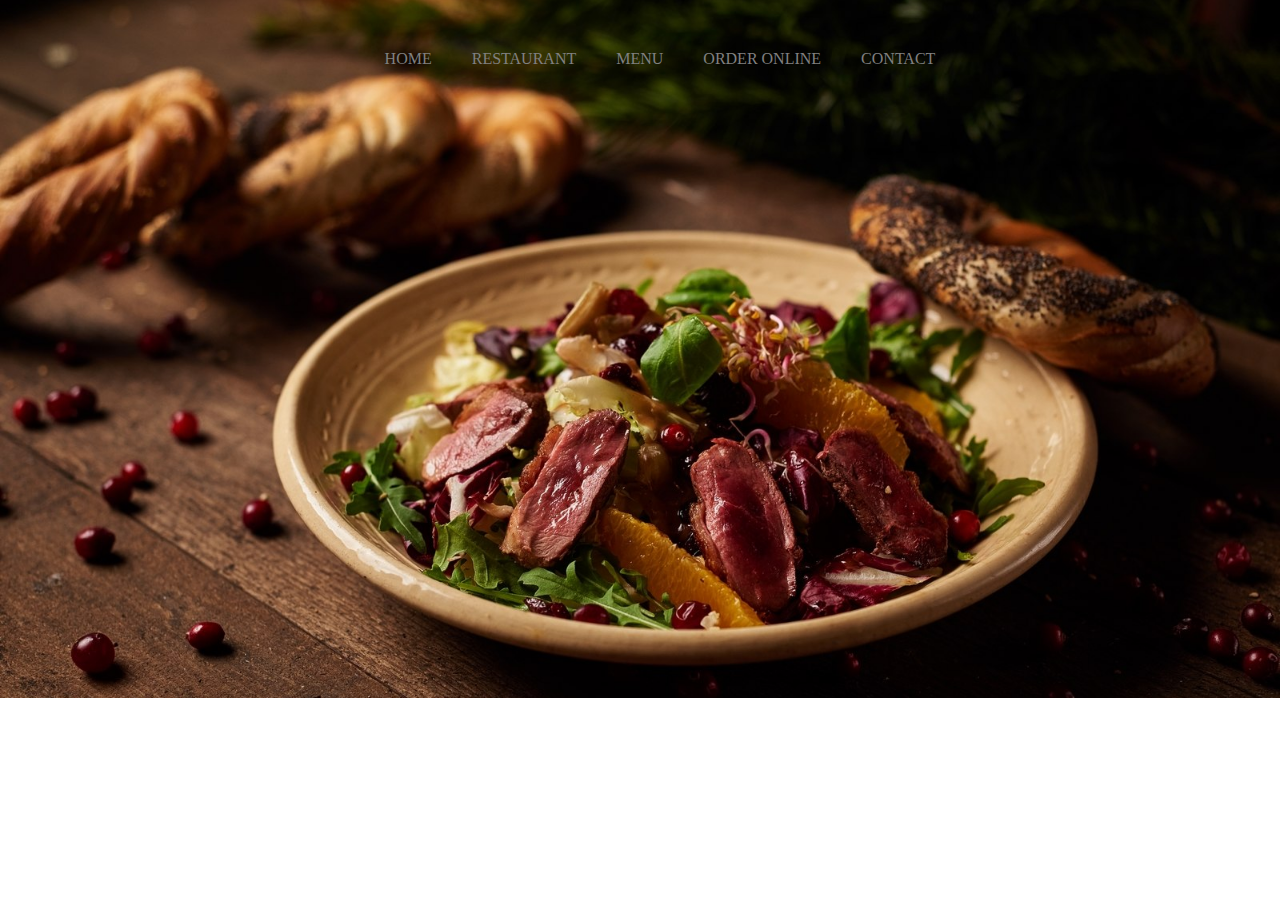
==== contact.html @ d326fe71 "contact init" ====
<!DOCTYPE html>
<html lang="en">
<head>
    <meta charset="UTF-8">
    <link rel="stylesheet" href="css/style.css">
    <title>Ristorante</title>
    <meta name="viewport" content="width=device-width, initial-scale=1.0" />
    <script src="js/jquery.js"></script>
    <link href="https://fonts.googleapis.com/css?family=Cormorant+Garamond" rel="stylesheet">
</head>
<body>
    <header>
        <div class="header-menu">
            <article class="header-box">
                <div>
                    <img src="images/hamburger.png">
                    <img src="images/close.png" class="close">
                </div>
            </article>
            <nav>
                <ul class="menu">
                    <li><a href="index.html">Home</a></li>
                    <li><a href="restaurant.html">Restaurant</a></li>
                    <li><a href="menu.html">Menu</a></li>
                    <li><a href="#">Order online</a></li>
                    <li><a href="#">Contact</a></li>
                </ul>
            </nav>
        </div>
    </header>
    <section>
    </section>
    <script src="js/app.js"></script>
</body>
</html>
---- css/style.css ----
* {
  margin: 0;
  padding: 0; }

@media (max-width: 450px) {
  .header .menu {
    display: flex;
    flex-direction: row;
    flex-wrap: wrap;
    justify-content: center; }
    .header .menu li {
      list-style: none;
      margin-left: 10px;
      display: none; }
      .header .menu li a {
        text-decoration: none;
        color: white; }
  .header .header-box {
    background-color: #232323;
    height: 750px;
    max-width: 450px;
    margin-top: -50px;
    display: flex;
    flex-direction: column;
    justify-content: center;
    color: white; }
    .header .header-box div {
      display: flex;
      justify-content: flex-end;
      margin-top: 50px;
      margin-right: 20px; }
      .header .header-box div img {
        width: 50px;
        height: 50px; }
      .header .header-box div .close {
        display: none;
        width: 30px;
        height: 30px; }
    .header .header-box .name, .header .header-box .welcome, .header .header-box .reservetion {
      font-size: 26px;
      font-family: 'Cormorant Garamond', serif;
      margin: 20px 0;
      text-align: center; }
    .header .header-box hr {
      color: white;
      margin: 0 40px;
      background-color: white;
      height: 1px;
      border: 0; }
    .header .header-box .lorem {
      font-size: 18px;
      font-family: 'Cormorant Garamond', serif;
      margin: 0 40px;
      text-align: center; }
    .header .header-box .date, .header .header-box .person {
      border: 1px solid white;
      font-family: 'Cormorant Garamond', serif;
      font-size: 18px;
      width: 300px;
      justify-content: center;
      margin-left: 20px;
      padding: 5px;
      margin-top: 20px; }
      .header .header-box .date input, .header .header-box .date select, .header .header-box .person input, .header .header-box .person select {
        font-family: 'Cormorant Garamond', serif;
        background-color: rgba(106, 109, 108, 0);
        border: 0;
        text-align: center;
        height: 30px;
        font-size: 16px;
        margin-left: 20px;
        color: white; }
        .header .header-box .date input option, .header .header-box .date select option, .header .header-box .person input option, .header .header-box .person select option {
          font-family: 'Cormorant Garamond', serif;
          background-color: #232323;
          border: 0; }
    .header .header-box input[type='submit'] {
      font-family: 'Cormorant Garamond', serif;
      font-size: 18px;
      width: 310px;
      margin-left: 20px;
      background-color: #232323;
      border: 1px solid white;
      height: 40px;
      margin-bottom: 10px;
      margin-top: 20px;
      color: white; }
    .header .header-box .adress {
      font-size: 16px;
      font-family: 'Cormorant Garamond', serif;
      text-align: center;
      margin-top: 5px; } }
@media (min-width: 450px) {
  .header {
    height: 700px;
    background-image: url("../images/img2.jpg");
    background-size: cover;
    display: flex;
    flex-direction: row; }
    .header .menu {
      display: flex;
      flex-direction: row;
      flex-wrap: wrap;
      justify-content: center; }
      .header .menu li {
        list-style: none;
        margin-top: 50px;
        margin-left: 40px; }
        .header .menu li a {
          text-decoration: none;
          color: grey;
          text-transform: uppercase; }
    .header .header-box {
      background-color: rgba(106, 109, 108, 0.5);
      height: 750px;
      width: 350px;
      margin-top: -50px;
      display: flex;
      flex-direction: column;
      justify-content: center; }
      .header .header-box img {
        display: none; }
      .header .header-box .close {
        display: none; }
      .header .header-box .name, .header .header-box .welcome, .header .header-box .reservetion {
        font-size: 26px;
        font-family: 'Cormorant Garamond', serif;
        margin: 20px 0;
        text-align: center; }
      .header .header-box hr {
        color: black;
        margin: 0 40px;
        background-color: black;
        height: 1px;
        border: 0; }
      .header .header-box .lorem {
        font-size: 18px;
        font-family: 'Cormorant Garamond', serif;
        margin: 0 40px;
        text-align: center; }
      .header .header-box .date, .header .header-box .person {
        border: 1px solid black;
        font-family: 'Cormorant Garamond', serif;
        font-size: 18px;
        width: 300px;
        justify-content: center;
        margin-left: 20px;
        padding: 5px;
        margin-top: 20px; }
        .header .header-box .date input, .header .header-box .date select, .header .header-box .person input, .header .header-box .person select {
          font-family: 'Cormorant Garamond', serif;
          background-color: rgba(106, 109, 108, 0);
          border: 0;
          text-align: center;
          height: 30px;
          font-size: 16px;
          margin-left: 20px; }
          .header .header-box .date input option, .header .header-box .date select option, .header .header-box .person input option, .header .header-box .person select option {
            font-family: 'Cormorant Garamond', serif;
            background-color: #67574f;
            border: 0; }
      .header .header-box input[type='submit'] {
        font-family: 'Cormorant Garamond', serif;
        font-size: 18px;
        width: 310px;
        margin-left: 20px;
        background-color: rgba(106, 109, 108, 0);
        border: 1px solid black;
        height: 40px;
        margin-bottom: 10px;
        margin-top: 20px; }
      .header .header-box .adress {
        font-size: 16px;
        font-family: 'Cormorant Garamond', serif;
        text-align: center;
        margin-top: 5px; } }
@media (max-width: 450px) {
  header .menu {
    display: flex;
    flex-direction: row;
    flex-wrap: wrap;
    justify-content: center; }
    header .menu li {
      list-style: none;
      margin-left: 10px;
      display: none; }
      header .menu li a {
        text-decoration: none;
        color: black; }
  header .header-box {
    background-color: #232323;
    max-width: 450px;
    margin-top: -50px;
    display: flex;
    flex-direction: column;
    justify-content: center;
    color: white; }
    header .header-box div {
      display: flex;
      justify-content: flex-end;
      margin-top: 80px;
      margin-right: 20px; }
      header .header-box div img {
        width: 30px;
        height: 30px; }
      header .header-box div .close {
        display: none;
        width: 30px;
        height: 30px; }

  .box-1 {
    margin-top: -70px;
    height: 700px;
    background-image: url("../images/img2.jpg");
    background-size: cover; }
    .box-1 .about {
      max-width: 450px;
      height: 700px;
      background-color: rgba(106, 109, 108, 0.5);
      display: flex;
      justify-content: center;
      flex-direction: column;
      align-items: center; }
      .box-1 .about .description {
        font-size: 30px;
        font-family: 'Cormorant Garamond', serif; }
      .box-1 .about hr {
        width: 250px;
        color: black;
        margin: 50px 40px;
        background-color: black;
        height: 1px;
        border: 0; }
      .box-1 .about .story {
        font-size: 16px;
        font-family: 'Cormorant Garamond', serif;
        margin: 0 30px;
        text-align: center; } }
@media (min-width: 450px) {
  .header-restaurant {
    display: flex;
    flex-direction: row;
    justify-content: center; }
    .header-restaurant .menu {
      display: flex;
      flex-direction: row;
      flex-wrap: wrap; }
      .header-restaurant .menu li {
        list-style: none;
        margin-top: 50px;
        margin-left: 40px; }
        .header-restaurant .menu li a {
          text-decoration: none;
          color: grey;
          text-transform: uppercase; }
    .header-restaurant .header-box img {
      display: none; }
    .header-restaurant .header-box .close {
      display: none; }

  section {
    display: flex;
    flex-direction: row;
    margin-top: -70px;
    height: 700px;
    background-image: url("../images/img2.jpg");
    background-size: cover; }
    section .box-1 .about {
      width: 350px;
      height: 700px;
      background-color: rgba(106, 109, 108, 0.5);
      display: flex;
      justify-content: center;
      flex-direction: column;
      align-items: center; }
      section .box-1 .about .description {
        font-size: 30px;
        font-family: 'Cormorant Garamond', serif; }
      section .box-1 .about hr {
        width: 250px;
        color: black;
        margin: 50px 40px;
        background-color: black;
        height: 1px;
        border: 0; }
      section .box-1 .about .story {
        font-size: 16px;
        font-family: 'Cormorant Garamond', serif;
        margin: 0 30px;
        text-align: center; } }
@media (max-width: 450px) {
  .header-menu .menu {
    display: flex;
    flex-direction: row;
    flex-wrap: wrap;
    justify-content: center; }
    .header-menu .menu li {
      list-style: none;
      margin-left: 10px;
      display: none; }
      .header-menu .menu li a {
        text-decoration: none;
        color: white; }

  .box-2 {
    display: flex;
    flex-direction: column;
    justify-content: center;
    max-width: 450px;
    background-color: #232323;
    font-family: 'Cormorant Garamond', serif;
    font-size: 24px;
    font-weight: 600;
    color: white;
    padding-top: 20px;
    height: 700px; }
    .box-2 .menu-title {
      text-align: center;
      font-family: 'Cormorant Garamond', serif; }
    .box-2 .dish, .box-2 .main-dish, .box-2 .dessert {
      margin-top: 30px;
      font-family: 'Cormorant Garamond', serif;
      font-size: 20px;
      font-weight: 600;
      display: flex;
      flex-wrap: wrap;
      color: white; }
      .box-2 .dish p, .box-2 .main-dish p, .box-2 .dessert p {
        font-size: 18px;
        font-weight: 600;
        margin-top: 10px; }
      .box-2 .dish hr, .box-2 .main-dish hr, .box-2 .dessert hr {
        width: 620px;
        color: white;
        margin: 10px 0;
        background-color: white;
        height: 1px;
        border: 0; }
      .box-2 .dish span, .box-2 .main-dish span, .box-2 .dessert span {
        font-size: 16px;
        font-weight: 400; } }
@media (min-width: 450px) {
  .header-menu {
    display: flex;
    flex-direction: row;
    justify-content: center; }
    .header-menu .menu {
      display: flex;
      flex-direction: row;
      flex-wrap: wrap; }
      .header-menu .menu li {
        list-style: none;
        margin-top: 50px;
        margin-left: 40px; }
        .header-menu .menu li a {
          text-decoration: none;
          color: grey;
          text-transform: uppercase; }
    .header-menu .header-box img {
      display: none; }
    .header-menu .header-box .close {
      display: none; }

  .section-1 {
    display: flex;
    flex-direction: column;
    justify-content: center;
    align-items: center; }
    .section-1 .box-2 {
      display: flex;
      flex-direction: column;
      justify-content: center;
      align-items: center;
      width: 950px;
      height: 600px;
      background-color: rgba(106, 109, 108, 0.5);
      margin-top: 100px;
      font-family: 'Cormorant Garamond', serif;
      font-size: 24px;
      font-weight: 600; }
      .section-1 .box-2 .dish, .section-1 .box-2 .main-dish, .section-1 .box-2 .dessert {
        margin-top: 30px;
        font-family: 'Cormorant Garamond', serif;
        font-size: 20px;
        font-weight: 600; }
        .section-1 .box-2 .dish p, .section-1 .box-2 .main-dish p, .section-1 .box-2 .dessert p {
          font-size: 18px;
          font-weight: 600;
          margin-top: 10px; }
        .section-1 .box-2 .dish hr, .section-1 .box-2 .main-dish hr, .section-1 .box-2 .dessert hr {
          width: 500px;
          color: black;
          margin: 10px 0;
          background-color: black;
          height: 1px;
          border: 0; }
        .section-1 .box-2 .dish span, .section-1 .box-2 .main-dish span, .section-1 .box-2 .dessert span {
          font-size: 16px;
          font-weight: 400; } }

/*# sourceMappingURL=style.css.map */
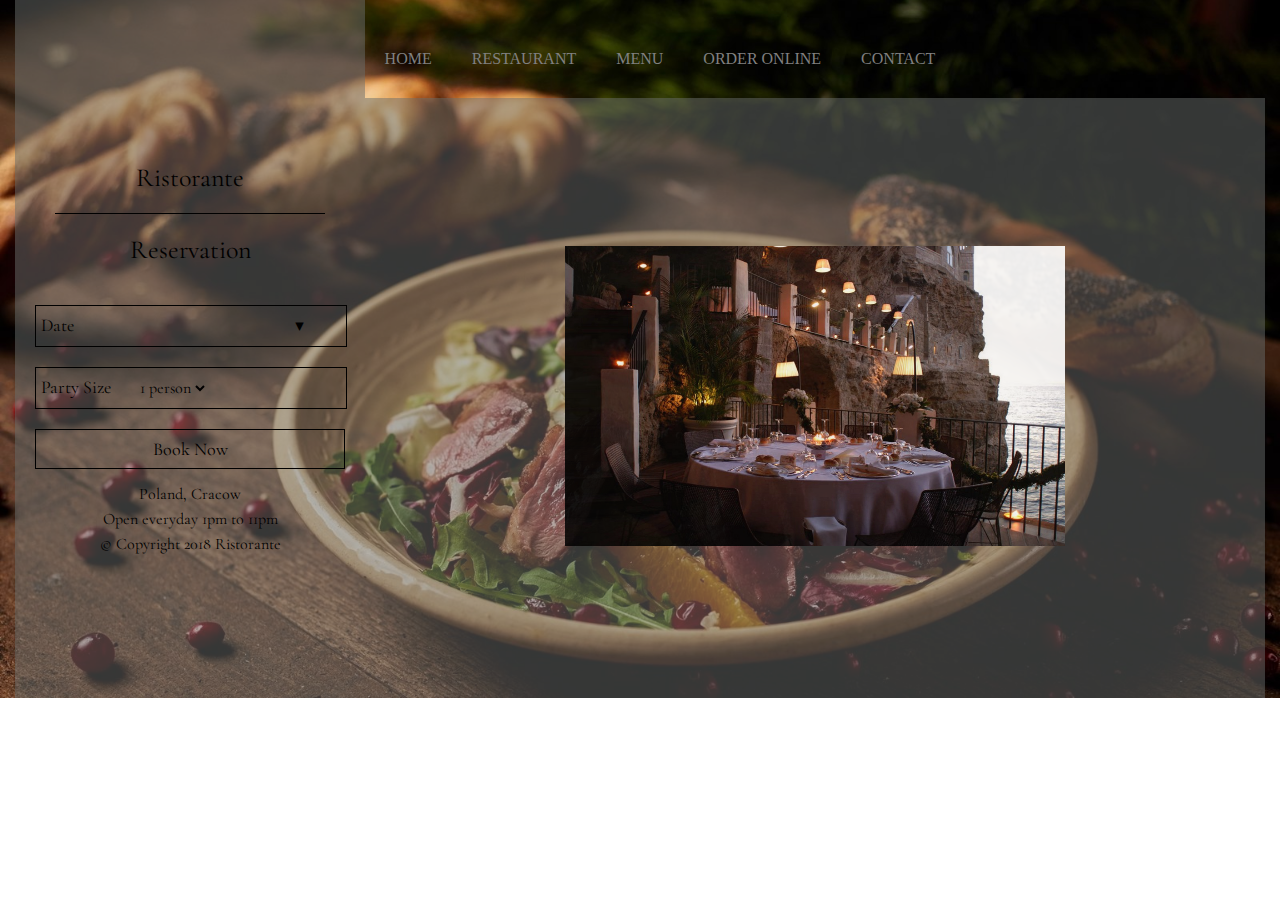
==== commit 5ef31b60: "reservation, images" ====
--- a/contact.html
+++ b/contact.html
@@ -28,7 +28,42 @@
             </nav>
         </div>
     </header>
-    <section>
+    <section class="section-2">
+        <article class="box-3">
+            <div class="header-box">
+                <p class="name">Ristorante</p>
+                <hr>
+                <p class="reservetion">Reservation</p>
+                <form>
+                    <fieldset class="date">Date
+                        <label>
+                            <input id="datetime">▼
+                        </label>
+                    </fieldset>
+                    <fieldset class="person">Party Size
+                        <label>
+                            <select>
+                                <option>1 person</option>
+                                <option>2 person</option>
+                                <option>3 person</option>
+                                <option>4 person</option>
+                                <option>5 person</option>
+                                <option>6 person</option>
+                            </select>
+                        </label>
+                    </fieldset>
+                    <input type="submit" value="Book Now">
+                </form>
+                <p class="adress">Poland, Cracow</p>
+                <p class="adress">Open everyday 1pm to 11pm</p>
+                <p class="adress">&copy; Copyright 2018 Ristorante</p>
+            </div>
+        </article>
+        <article class="box-4">
+            <div class="images">
+                <img src="images/restaurant3.jpg">
+            </div>
+        </article>
     </section>
     <script src="js/app.js"></script>
 </body>
--- a/css/style.css
+++ b/css/style.css
@@ -397,5 +397,98 @@
         .section-1 .box-2 .dish span, .section-1 .box-2 .main-dish span, .section-1 .box-2 .dessert span {
           font-size: 16px;
           font-weight: 400; } }
+@media (min-width: 450px) {
+  .section-2 {
+    display: flex;
+    justify-content: center;
+    align-items: center;
+    flex-direction: row; }
+    .section-2 .box-3 {
+      height: 700px;
+      display: flex;
+      flex-direction: row; }
+      .section-2 .box-3 .menu {
+        display: flex;
+        flex-direction: row;
+        flex-wrap: wrap;
+        justify-content: center; }
+        .section-2 .box-3 .menu li {
+          list-style: none;
+          margin-top: 50px;
+          margin-left: 40px; }
+          .section-2 .box-3 .menu li a {
+            text-decoration: none;
+            color: grey;
+            text-transform: uppercase; }
+      .section-2 .box-3 .header-box {
+        background-color: rgba(106, 109, 108, 0.5);
+        height: 700px;
+        width: 350px;
+        display: flex;
+        flex-direction: column;
+        justify-content: center; }
+        .section-2 .box-3 .header-box img {
+          display: none; }
+        .section-2 .box-3 .header-box .close {
+          display: none; }
+        .section-2 .box-3 .header-box .name, .section-2 .box-3 .header-box .welcome, .section-2 .box-3 .header-box .reservetion {
+          font-size: 26px;
+          font-family: 'Cormorant Garamond', serif;
+          margin: 20px 0;
+          text-align: center; }
+        .section-2 .box-3 .header-box hr {
+          color: black;
+          margin: 0 40px;
+          background-color: black;
+          height: 1px;
+          border: 0; }
+        .section-2 .box-3 .header-box .date, .section-2 .box-3 .header-box .person {
+          border: 1px solid black;
+          font-family: 'Cormorant Garamond', serif;
+          font-size: 18px;
+          width: 300px;
+          justify-content: center;
+          margin-left: 20px;
+          padding: 5px;
+          margin-top: 20px; }
+          .section-2 .box-3 .header-box .date input, .section-2 .box-3 .header-box .date select, .section-2 .box-3 .header-box .person input, .section-2 .box-3 .header-box .person select {
+            font-family: 'Cormorant Garamond', serif;
+            background-color: rgba(106, 109, 108, 0);
+            border: 0;
+            text-align: center;
+            height: 30px;
+            font-size: 16px;
+            margin-left: 20px; }
+            .section-2 .box-3 .header-box .date input option, .section-2 .box-3 .header-box .date select option, .section-2 .box-3 .header-box .person input option, .section-2 .box-3 .header-box .person select option {
+              font-family: 'Cormorant Garamond', serif;
+              background-color: #67574f;
+              border: 0; }
+        .section-2 .box-3 .header-box input[type='submit'] {
+          font-family: 'Cormorant Garamond', serif;
+          font-size: 18px;
+          width: 310px;
+          margin-left: 20px;
+          background-color: rgba(106, 109, 108, 0);
+          border: 1px solid black;
+          height: 40px;
+          margin-bottom: 10px;
+          margin-top: 20px; }
+        .section-2 .box-3 .header-box .adress {
+          font-size: 16px;
+          font-family: 'Cormorant Garamond', serif;
+          text-align: center;
+          margin-top: 5px; }
+    .section-2 .box-4 {
+      display: flex;
+      justify-content: center;
+      align-items: center;
+      margin-top: 100px;
+      width: 900px;
+      height: 600px;
+      background-color: rgba(106, 109, 108, 0.5); }
+      .section-2 .box-4 img {
+        width: 500px;
+        height: 300px;
+        opacity: 0.9; } }
 
 /*# sourceMappingURL=style.css.map */
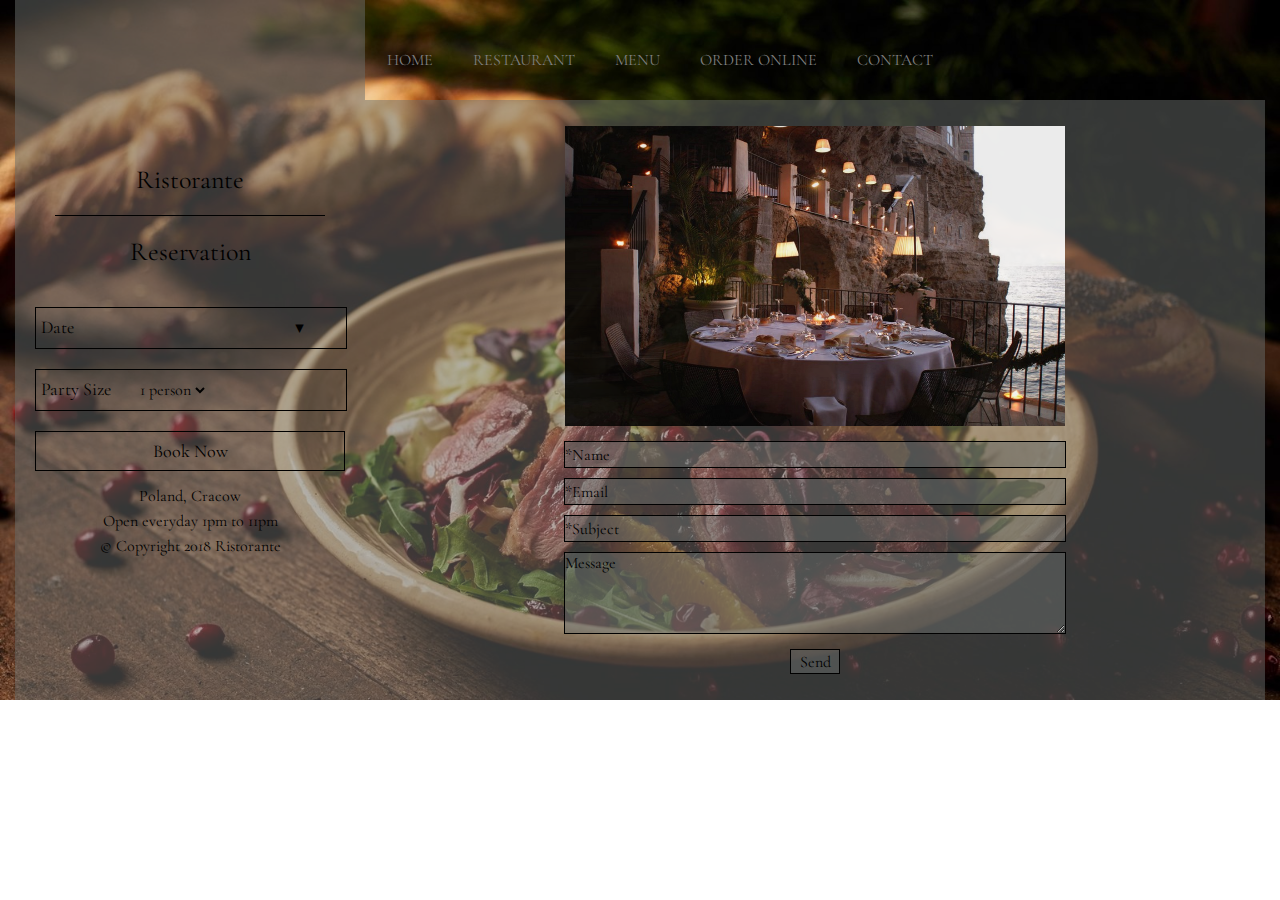
==== commit eead39f9: "contact form" ====
--- a/contact.html
+++ b/contact.html
@@ -23,7 +23,7 @@
                     <li><a href="restaurant.html">Restaurant</a></li>
                     <li><a href="menu.html">Menu</a></li>
                     <li><a href="#">Order online</a></li>
-                    <li><a href="#">Contact</a></li>
+                    <li><a href="contact.html">Contact</a></li>
                 </ul>
             </nav>
         </div>
@@ -63,6 +63,23 @@
             <div class="images">
                 <img src="images/restaurant3.jpg">
             </div>
+            <form>
+                <label>
+                    <input type="text" value="*Name">
+                </label>
+                <label>
+                    <input type="email" value="*Email">
+                </label>
+                <label>
+                    <input type="text" value="*Subject">
+                </label>
+                <label>
+                    <textarea>Message</textarea>
+                </label>
+                <label>
+                    <input type="submit" value="Send">
+                </label>
+            </form>
         </article>
     </section>
     <script src="js/app.js"></script>
--- a/css/style.css
+++ b/css/style.css
@@ -1,6 +1,7 @@
 * {
   margin: 0;
-  padding: 0; }
+  padding: 0;
+  font-family: 'Cormorant Garamond', serif; }
 
 @media (max-width: 450px) {
   .header .menu {
@@ -482,6 +483,7 @@
       display: flex;
       justify-content: center;
       align-items: center;
+      flex-direction: column;
       margin-top: 100px;
       width: 900px;
       height: 600px;
@@ -489,6 +491,29 @@
       .section-2 .box-4 img {
         width: 500px;
         height: 300px;
-        opacity: 0.9; } }
+        opacity: 0.9; }
+      .section-2 .box-4 form {
+        display: flex;
+        flex-direction: column;
+        justify-content: center;
+        align-items: center; }
+        .section-2 .box-4 form input {
+          width: 500px;
+          height: 25px;
+          background-color: rgba(106, 109, 108, 0.5);
+          border: 1px solid black;
+          margin-top: 10px;
+          font-size: 16px; }
+        .section-2 .box-4 form textarea {
+          width: 500px;
+          height: 80px;
+          background-color: rgba(106, 109, 108, 0.5);
+          border: 1px solid black;
+          margin-top: 10px;
+          font-size: 16px; }
+        .section-2 .box-4 form input[type='submit'] {
+          width: 50px;
+          height: 25px;
+          background-color: rgba(106, 109, 108, 0.5); } }
 
 /*# sourceMappingURL=style.css.map */
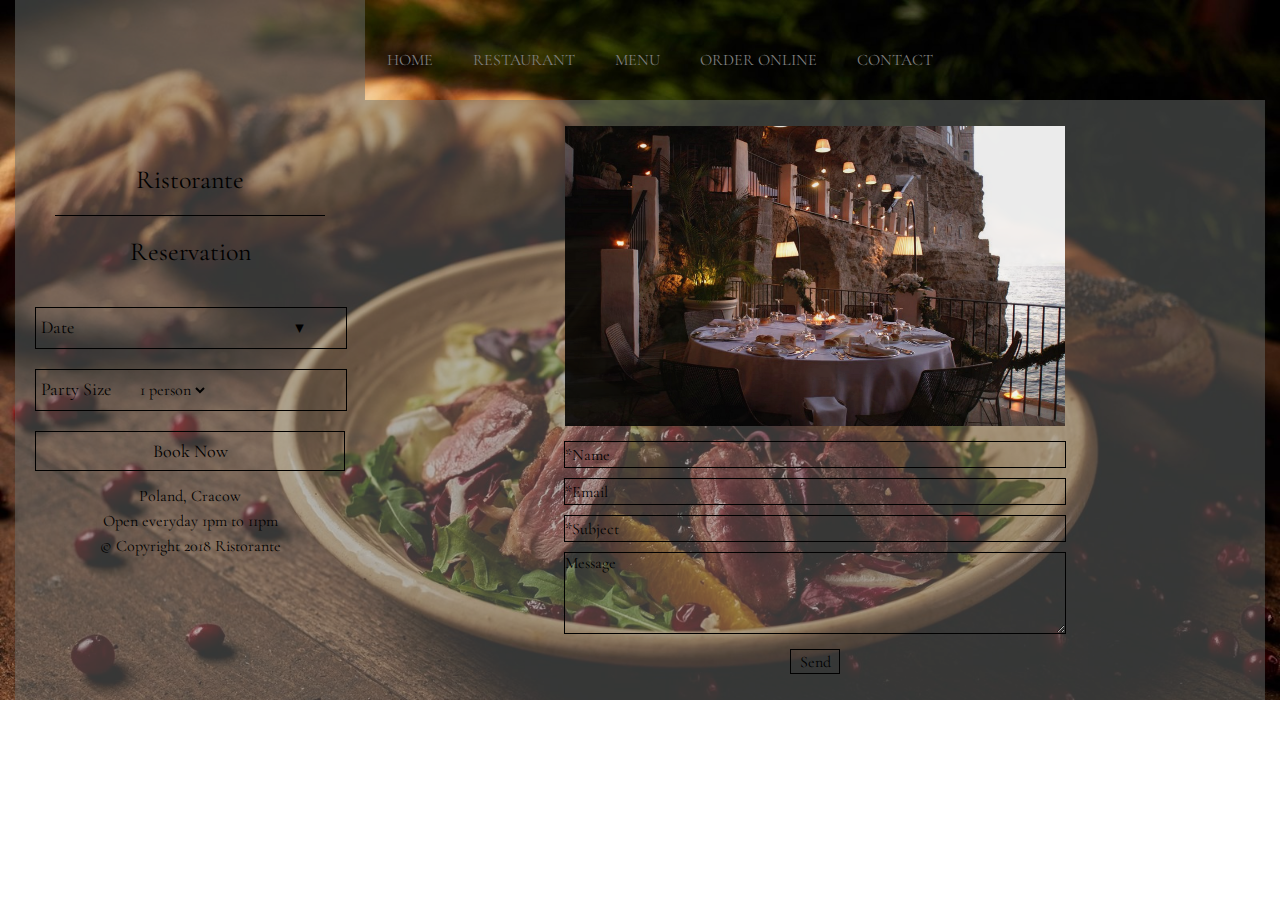
==== commit 4ab18c7b: "jquery script" ====
--- a/contact.html
+++ b/contact.html
@@ -3,9 +3,11 @@
 <head>
     <meta charset="UTF-8">
     <link rel="stylesheet" href="css/style.css">
+    <link rel="stylesheet" href="css/jquery.datetimepicker.css">
     <title>Ristorante</title>
     <meta name="viewport" content="width=device-width, initial-scale=1.0" />
     <script src="js/jquery.js"></script>
+    <script src="js/jquery.datetimepicker.full.js"></script>
     <link href="https://fonts.googleapis.com/css?family=Cormorant+Garamond" rel="stylesheet">
 </head>
 <body>
--- a/css/style.css
+++ b/css/style.css
@@ -500,20 +500,20 @@
         .section-2 .box-4 form input {
           width: 500px;
           height: 25px;
-          background-color: rgba(106, 109, 108, 0.5);
+          background-color: rgba(106, 109, 108, 0);
           border: 1px solid black;
           margin-top: 10px;
           font-size: 16px; }
         .section-2 .box-4 form textarea {
           width: 500px;
           height: 80px;
-          background-color: rgba(106, 109, 108, 0.5);
+          background-color: rgba(106, 109, 108, 0);
           border: 1px solid black;
           margin-top: 10px;
           font-size: 16px; }
         .section-2 .box-4 form input[type='submit'] {
           width: 50px;
           height: 25px;
-          background-color: rgba(106, 109, 108, 0.5); } }
+          background-color: rgba(106, 109, 108, 0); } }
 
 /*# sourceMappingURL=style.css.map */
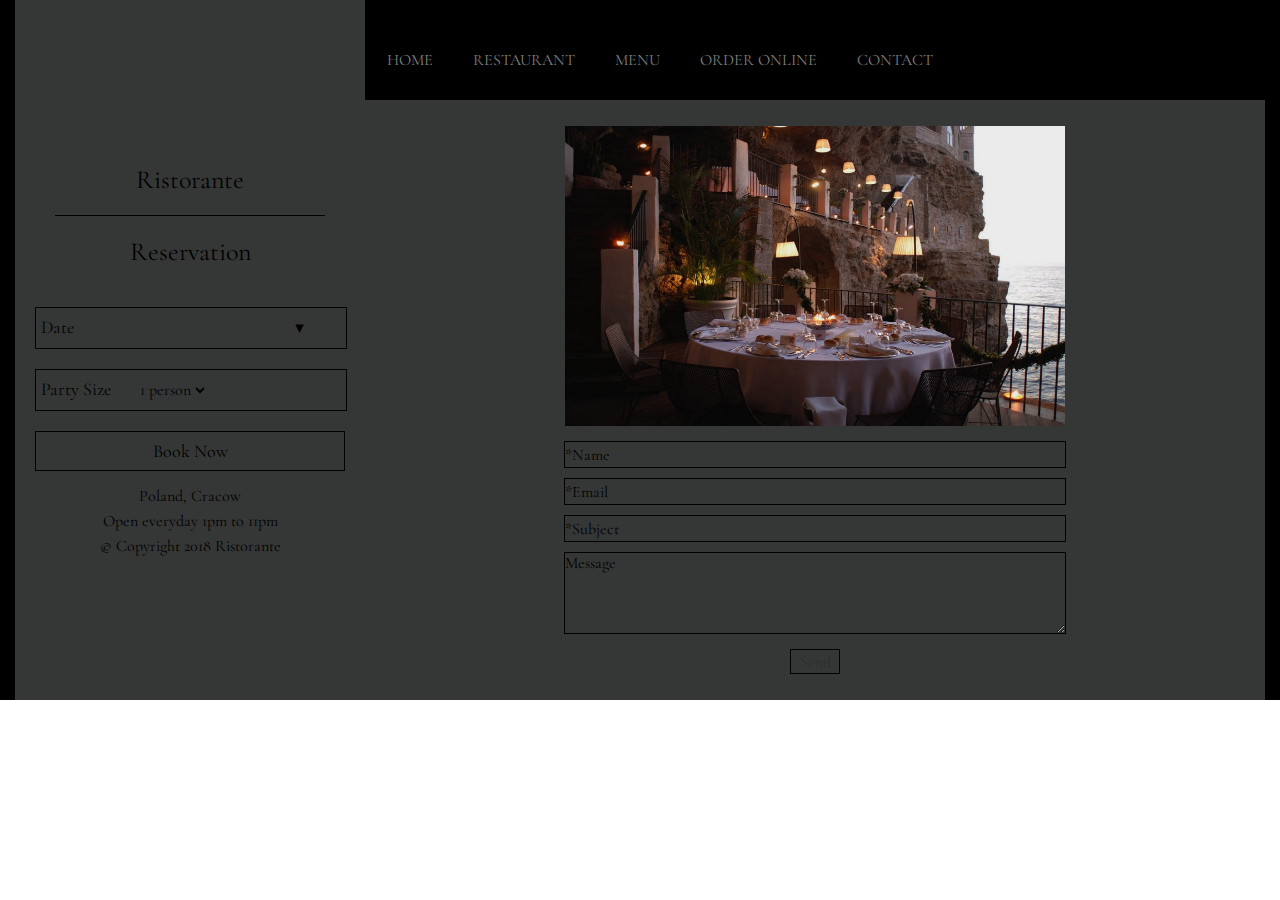
==== commit fb688d38: "validate form" ====
--- a/contact.html
+++ b/contact.html
@@ -24,7 +24,7 @@
                     <li><a href="index.html">Home</a></li>
                     <li><a href="restaurant.html">Restaurant</a></li>
                     <li><a href="menu.html">Menu</a></li>
-                    <li><a href="#">Order online</a></li>
+                    <li><a href="order.html">Order online</a></li>
                     <li><a href="contact.html">Contact</a></li>
                 </ul>
             </nav>
@@ -67,19 +67,19 @@
             </div>
             <form>
                 <label>
-                    <input type="text" value="*Name">
+                    <input type="text" value="*Name" id="name">
                 </label>
                 <label>
-                    <input type="email" value="*Email">
+                    <input type="email" value="*Email" id="email">
                 </label>
                 <label>
-                    <input type="text" value="*Subject">
+                    <input type="text" value="*Subject" id="subject">
                 </label>
                 <label>
-                    <textarea>Message</textarea>
+                    <textarea id="message">Message</textarea>
                 </label>
                 <label>
-                    <input type="submit" value="Send">
+                    <input type="submit" value="Send" id="send">
                 </label>
             </form>
         </article>
--- a/css/style.css
+++ b/css/style.css
@@ -236,6 +236,39 @@
         font-size: 16px;
         font-family: 'Cormorant Garamond', serif;
         margin: 0 30px;
+        text-align: center; }
+
+  .box-desc {
+    height: 700px;
+    background-image: url("../images/img2.jpg");
+    background-size: cover; }
+    .box-desc .about-2 {
+      max-width: 450px;
+      height: 700px;
+      margin-top: -20px;
+      background-color: rgba(106, 109, 108, 0.5);
+      display: flex;
+      justify-content: center;
+      flex-direction: column;
+      align-items: center; }
+      .box-desc .about-2 .description-2 {
+        font-size: 30px;
+        font-family: 'Cormorant Garamond', serif; }
+      .box-desc .about-2 hr {
+        width: 250px;
+        color: black;
+        margin: 50px 40px;
+        background-color: black;
+        height: 1px;
+        border: 0; }
+      .box-desc .about-2 img {
+        width: 300px;
+        height: 180px;
+        margin-bottom: 50px; }
+      .box-desc .about-2 .story {
+        font-size: 16px;
+        font-family: 'Cormorant Garamond', serif;
+        margin: 0 30px;
         text-align: center; } }
 @media (min-width: 450px) {
   .header-restaurant {
@@ -264,8 +297,9 @@
     flex-direction: row;
     margin-top: -70px;
     height: 700px;
-    background-image: url("../images/img2.jpg");
-    background-size: cover; }
+    background-color: black;
+    justify-content: center;
+    align-items: center; }
     section .box-1 .about {
       width: 350px;
       height: 700px;
@@ -288,7 +322,38 @@
         font-size: 16px;
         font-family: 'Cormorant Garamond', serif;
         margin: 0 30px;
-        text-align: center; } }
+        text-align: center; }
+    section .box-desc {
+      margin-top: 100px; }
+      section .box-desc .about-2 {
+        width: 900px;
+        height: 600px;
+        background-color: rgba(106, 109, 108, 0.5);
+        display: flex;
+        justify-content: center;
+        flex-direction: column;
+        align-items: center; }
+        section .box-desc .about-2 .description-2 {
+          font-size: 30px;
+          font-family: 'Cormorant Garamond', serif;
+          margin-top: 10px; }
+        section .box-desc .about-2 hr {
+          width: 250px;
+          color: black;
+          margin: 30px 40px;
+          background-color: black;
+          height: 1px;
+          border: 0; }
+        section .box-desc .about-2 img {
+          width: 450px;
+          height: 250px;
+          margin-bottom: 50px;
+          margin-top: 20px; }
+        section .box-desc .about-2 .story {
+          font-size: 16px;
+          font-family: 'Cormorant Garamond', serif;
+          margin: 0 100px;
+          text-align: center; } }
 @media (max-width: 450px) {
   .header-menu .menu {
     display: flex;
@@ -302,8 +367,29 @@
       .header-menu .menu li a {
         text-decoration: none;
         color: white; }
+  .header-menu .header-box {
+    background-color: #232323;
+    max-width: 450px;
+    margin-top: -50px;
+    display: flex;
+    flex-direction: column;
+    justify-content: center;
+    color: white; }
+    .header-menu .header-box div {
+      display: flex;
+      justify-content: flex-end;
+      margin-top: 80px;
+      margin-right: 20px; }
+      .header-menu .header-box div img {
+        width: 50px;
+        height: 50px; }
+      .header-menu .header-box div .close {
+        display: none;
+        width: 30px;
+        height: 30px; }
 
   .box-2 {
+    margin-top: -50px;
     display: flex;
     flex-direction: column;
     justify-content: center;
@@ -398,6 +484,325 @@
         .section-1 .box-2 .dish span, .section-1 .box-2 .main-dish span, .section-1 .box-2 .dessert span {
           font-size: 16px;
           font-weight: 400; } }
+@media (max-width: 450px) {
+  .lunch-menu {
+    font-size: 20px;
+    font-weight: 700;
+    margin: 40px 30px;
+    display: flex;
+    justify-content: center; }
+
+  .starters-order {
+    border-right: 2px solid black; }
+
+  .box-4 {
+    display: flex;
+    flex-direction: column; }
+    .box-4 .dish-order-1 {
+      display: flex;
+      flex-direction: column;
+      justify-content: center;
+      align-items: center;
+      margin-top: 20px; }
+      .box-4 .dish-order-1 hr {
+        width: 250px;
+        color: white;
+        margin: 20px 0;
+        background-color: white;
+        height: 1px;
+        border: 0; }
+      .box-4 .dish-order-1 .starter-1, .box-4 .dish-order-1 .starter-2 {
+        display: flex;
+        flex-direction: column;
+        justify-content: center;
+        align-items: center;
+        margin-top: 20px; }
+        .box-4 .dish-order-1 .starter-1 .bruschetta, .box-4 .dish-order-1 .starter-1 .carpaccio, .box-4 .dish-order-1 .starter-2 .bruschetta, .box-4 .dish-order-1 .starter-2 .carpaccio {
+          width: 200px;
+          height: 150px;
+          margin-top: 20px; }
+        .box-4 .dish-order-1 .starter-1 p, .box-4 .dish-order-1 .starter-2 p {
+          margin: 40px 20px;
+          text-align: center; }
+        .box-4 .dish-order-1 .starter-1 .plus, .box-4 .dish-order-1 .starter-2 .plus {
+          width: 30px;
+          height: 30px; }
+    .box-4 .dish-order-2 {
+      display: none;
+      flex-direction: column;
+      justify-content: center;
+      align-items: center;
+      margin-top: 20px; }
+      .box-4 .dish-order-2 hr {
+        width: 250px;
+        color: white;
+        margin: 20px 0;
+        background-color: white;
+        height: 1px;
+        border: 0; }
+      .box-4 .dish-order-2 .main-1, .box-4 .dish-order-2 .main-2 {
+        display: flex;
+        flex-direction: column;
+        justify-content: center;
+        align-items: center;
+        margin-top: 20px; }
+        .box-4 .dish-order-2 .main-1 .beaf, .box-4 .dish-order-2 .main-1 .carbonara, .box-4 .dish-order-2 .main-2 .beaf, .box-4 .dish-order-2 .main-2 .carbonara {
+          width: 200px;
+          height: 150px;
+          margin-top: 20px; }
+        .box-4 .dish-order-2 .main-1 p, .box-4 .dish-order-2 .main-2 p {
+          margin: 40px 20px;
+          text-align: center; }
+        .box-4 .dish-order-2 .main-1 .plus, .box-4 .dish-order-2 .main-2 .plus {
+          width: 30px;
+          height: 30px; }
+    .box-4 .dish-order-3 {
+      display: none;
+      flex-direction: column;
+      justify-content: center;
+      align-items: center;
+      margin-top: 20px; }
+      .box-4 .dish-order-3 hr {
+        width: 250px;
+        color: white;
+        margin: 20px 0;
+        background-color: white;
+        height: 1px;
+        border: 0; }
+      .box-4 .dish-order-3 .dessert-1, .box-4 .dish-order-3 .dessert-2 {
+        display: flex;
+        flex-direction: column;
+        justify-content: center;
+        align-items: center;
+        margin-top: 20px; }
+        .box-4 .dish-order-3 .dessert-1 .tiramisu, .box-4 .dish-order-3 .dessert-1 .panna-cotta, .box-4 .dish-order-3 .dessert-2 .tiramisu, .box-4 .dish-order-3 .dessert-2 .panna-cotta {
+          width: 200px;
+          height: 150px;
+          margin-top: 20px; }
+        .box-4 .dish-order-3 .dessert-1 p, .box-4 .dish-order-3 .dessert-2 p {
+          margin: 40px 20px;
+          text-align: center; }
+        .box-4 .dish-order-3 .dessert-1 .plus, .box-4 .dish-order-3 .dessert-2 .plus {
+          width: 30px;
+          height: 30px; }
+    .box-4 .basket-order {
+      display: flex;
+      flex-direction: column;
+      justify-content: center;
+      align-items: center;
+      font-size: 20px; }
+      .box-4 .basket-order .basket {
+        width: 100px;
+        height: 100px;
+        margin-top: 20px; }
+    .box-4 .basket-desc {
+      text-align: center;
+      margin: 20px 30px; }
+    .box-4 hr {
+      width: 150px;
+      color: white;
+      margin: 20px 0;
+      background-color: white;
+      height: 1px;
+      border: 0; }
+    .box-4 .list-order {
+      margin-bottom: 10px; }
+      .box-4 .list-order li {
+        margin-bottom: 5px; } }
+@media (min-width: 450px) {
+  .lunch-menu {
+    font-size: 20px;
+    font-weight: 700;
+    margin: 40px 10px;
+    display: flex;
+    justify-content: center; }
+
+  .starters-order, .main-dish-order, .dessert-order {
+    display: flex;
+    justify-content: center;
+    font-size: 20px;
+    margin: 10px 10px; }
+
+  .starters-order {
+    border-right: 2px solid black; }
+
+  .box-4 {
+    display: flex;
+    flex-direction: column; }
+    .box-4 .dish-order-1 {
+      display: flex;
+      flex-direction: column; }
+      .box-4 .dish-order-1 hr {
+        width: 650px;
+        color: black;
+        margin: 20px 0;
+        background-color: black;
+        height: 1px;
+        border: 0; }
+      .box-4 .dish-order-1 .starter-1, .box-4 .dish-order-1 .starter-2 {
+        display: flex;
+        flex-direction: row; }
+        .box-4 .dish-order-1 .starter-1 .bruschetta, .box-4 .dish-order-1 .starter-1 .carpaccio, .box-4 .dish-order-1 .starter-2 .bruschetta, .box-4 .dish-order-1 .starter-2 .carpaccio {
+          width: 200px;
+          height: 150px;
+          margin-top: 20px; }
+        .box-4 .dish-order-1 .starter-1 p, .box-4 .dish-order-1 .starter-2 p {
+          margin: 40px 20px; }
+        .box-4 .dish-order-1 .starter-1 .plus, .box-4 .dish-order-1 .starter-2 .plus {
+          width: 30px;
+          height: 30px; }
+    .box-4 .dish-order-2 {
+      display: none;
+      flex-direction: column; }
+      .box-4 .dish-order-2 hr {
+        width: 650px;
+        color: black;
+        margin: 20px 0;
+        background-color: black;
+        height: 1px;
+        border: 0; }
+      .box-4 .dish-order-2 .main-1, .box-4 .dish-order-2 .main-2 {
+        display: flex;
+        flex-direction: row; }
+        .box-4 .dish-order-2 .main-1 .beaf, .box-4 .dish-order-2 .main-1 .carbonara, .box-4 .dish-order-2 .main-2 .beaf, .box-4 .dish-order-2 .main-2 .carbonara {
+          width: 200px;
+          height: 150px;
+          margin-top: 20px; }
+        .box-4 .dish-order-2 .main-1 p, .box-4 .dish-order-2 .main-2 p {
+          margin: 40px 20px; }
+        .box-4 .dish-order-2 .main-1 .plus, .box-4 .dish-order-2 .main-2 .plus {
+          width: 30px;
+          height: 30px; }
+    .box-4 .dish-order-3 {
+      display: none;
+      flex-direction: column; }
+      .box-4 .dish-order-3 hr {
+        width: 650px;
+        color: black;
+        margin: 20px 0;
+        background-color: black;
+        height: 1px;
+        border: 0; }
+      .box-4 .dish-order-3 .dessert-1, .box-4 .dish-order-3 .dessert-2 {
+        display: flex;
+        flex-direction: row; }
+        .box-4 .dish-order-3 .dessert-1 .tiramisu, .box-4 .dish-order-3 .dessert-1 .panna-cotta, .box-4 .dish-order-3 .dessert-2 .tiramisu, .box-4 .dish-order-3 .dessert-2 .panna-cotta {
+          width: 200px;
+          height: 150px;
+          margin-top: 20px; }
+        .box-4 .dish-order-3 .dessert-1 p, .box-4 .dish-order-3 .dessert-2 p {
+          margin: 40px 20px; }
+        .box-4 .dish-order-3 .dessert-1 .plus, .box-4 .dish-order-3 .dessert-2 .plus {
+          width: 30px;
+          height: 30px; }
+    .box-4 .basket-order {
+      display: flex;
+      flex-direction: column;
+      justify-content: center;
+      align-items: center;
+      font-size: 20px; }
+      .box-4 .basket-order .basket {
+        width: 100px;
+        height: 100px;
+        margin-top: 20px; }
+    .box-4 .basket-desc {
+      text-align: center;
+      margin: 20px 30px; }
+    .box-4 hr {
+      width: 150px;
+      color: black;
+      margin: 20px 0;
+      background-color: black;
+      height: 1px;
+      border: 0; }
+    .box-4 .list-order {
+      margin-bottom: 20px; }
+      .box-4 .list-order li {
+        margin-bottom: 5px; } }
+@media (max-width: 450px) {
+  .section-2 {
+    display: flex;
+    flex-direction: column;
+    justify-content: center;
+    align-items: center;
+    background-color: #232323;
+    color: white; }
+    .section-2 .box-3 {
+      margin-top: 30px; }
+      .section-2 .box-3 .name, .section-2 .box-3 .reservetion {
+        text-align: center;
+        margin: 10px 0;
+        font-size: 18px; }
+      .section-2 .box-3 .date, .section-2 .box-3 .person {
+        border: 1px solid white;
+        font-family: 'Cormorant Garamond', serif;
+        font-size: 18px;
+        width: 300px;
+        justify-content: center;
+        margin-left: 20px;
+        padding: 5px;
+        margin-top: 20px; }
+        .section-2 .box-3 .date input, .section-2 .box-3 .date select, .section-2 .box-3 .person input, .section-2 .box-3 .person select {
+          font-family: 'Cormorant Garamond', serif;
+          background-color: rgba(106, 109, 108, 0);
+          border: 0;
+          text-align: center;
+          height: 30px;
+          font-size: 16px;
+          margin-left: 20px;
+          color: white; }
+          .section-2 .box-3 .date input option, .section-2 .box-3 .date select option, .section-2 .box-3 .person input option, .section-2 .box-3 .person select option {
+            font-family: 'Cormorant Garamond', serif;
+            background-color: #232323;
+            border: 0; }
+      .section-2 .box-3 input[type='submit'] {
+        font-family: 'Cormorant Garamond', serif;
+        font-size: 18px;
+        width: 310px;
+        margin-left: 20px;
+        background-color: #232323;
+        border: 1px solid white;
+        height: 40px;
+        margin-bottom: 10px;
+        margin-top: 20px;
+        color: white; }
+      .section-2 .box-3 .adress {
+        display: none; }
+    .section-2 .box-4 {
+      display: flex;
+      flex-direction: column;
+      justify-content: center;
+      align-items: center; }
+      .section-2 .box-4 img {
+        width: 350px;
+        height: 250px; }
+      .section-2 .box-4 form {
+        display: flex;
+        flex-direction: column;
+        justify-content: center;
+        align-items: center;
+        color: white; }
+        .section-2 .box-4 form input {
+          color: white;
+          width: 300px;
+          height: 25px;
+          background-color: rgba(106, 109, 108, 0);
+          border: 1px solid white;
+          margin-top: 20px;
+          font-size: 16px; }
+        .section-2 .box-4 form textarea {
+          width: 300px;
+          height: 50px;
+          background-color: rgba(106, 109, 108, 0);
+          border: 1px solid white;
+          margin-top: 20px;
+          font-size: 16px;
+          color: white; }
+        .section-2 .box-4 form input[type='submit'] {
+          width: 50px;
+          height: 25px;
+          background-color: rgba(106, 109, 108, 0);
+          margin-bottom: 50px; } }
 @media (min-width: 450px) {
   .section-2 {
     display: flex;
